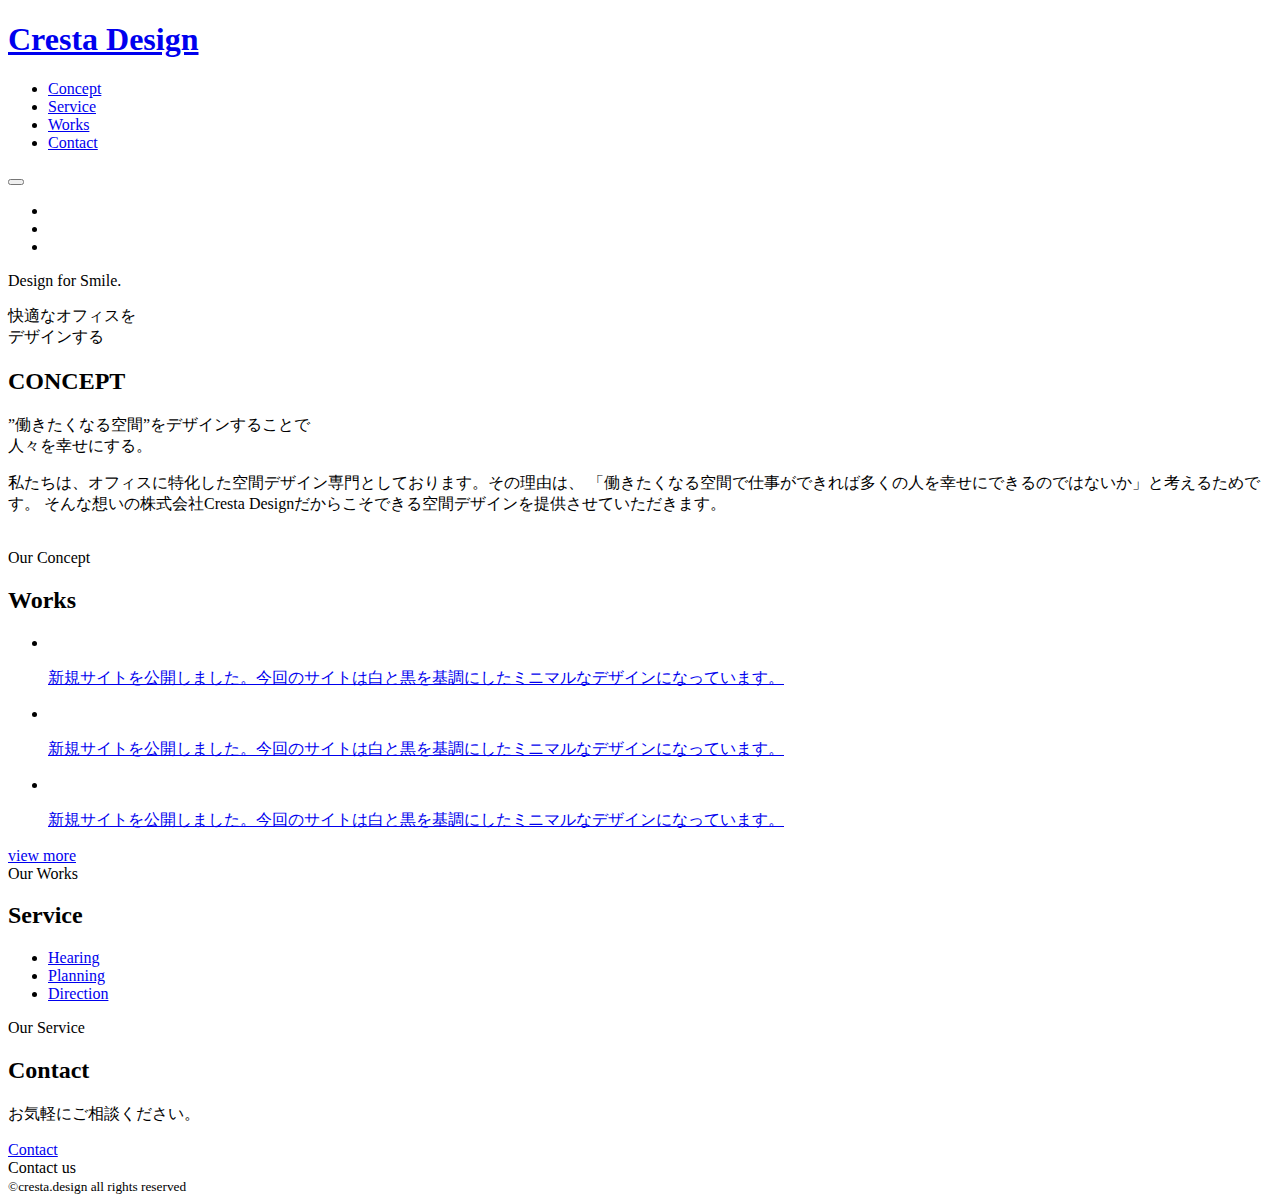
==== index.html @ e447c717 "XDからのコーディング2" ====
<!DOCTYPE html>
<html lang="ja">
<head>
    <meta charset="UTF-8">
    <meta name="viewport" content="width=device-width, initial-scale=1.0">
    <title>Cresta Design|快適なオフィスをデザインする会社</title>
    <link rel="stylesheet" href="./reset.css">
    <link href="https://fonts.googleapis.com/css?family=Noto+Serif+JP:400,700|Noto+Serif:400,700,700i&display=swap&subset=japanese" rel="stylesheet">
    <link rel="stylesheet" href="./style.css">
    <link rel="stylesheet" type="text/css" href="//cdn.jsdelivr.net/npm/slick-carousel@1.8.1/slick/slick.css"/>
</head>
<body>
    <header class="header">
        <div class="header-inner">
<h1 class="site-title"><a href="./">Cresta Design</a></h1>
<nav class="header-nav">
    <ul class="nav-list">
        <li class="nav-item"><a href="#">Concept</a></li>
        <li class="nav-item"><a href="#">Service</a></li>
        <li class="nav-item"><a href="#">Works</a></li>
        <li class="nav-item"><a href="./contact/">Contact</a></li>
    </ul>
</nav>
<button class="burger-btn">
    <span class="bar bar_top"></span>
    <span class="bar bar_mid"></span>
    <span class="bar bar_bottom"></span>
</button>
        </div>
    </header>
    <main>
        <div class="fv">
            <ul class="slider">
                <li><img src="image/fv-bgi_01@2x.jpg" alt=""></li>
                <li><img src="image/fv-bgi_02@2x.jpg" alt=""></li>
                <li><img src="image/fv-bgi_03@2x.jpg" alt=""></li>
            </ul>
            <div class="main-copy">
                <p class="en-copy">Design for Smile.</p>
                <p class="jp-copy">快適なオフィスを<br class="sp-br">デザインする</p>
            </div>
        </div>

        <section class="section-wrapper">
            <h2 class="section-title">CONCEPT</h2>
            <div class="section-inner">
            <p class="concept-lead">
                ”働きたくなる空間”をデザインすることで<br class="pc-br">
                人々を幸せにする。</p>
                <div class="concept-content">
                    <p class="concept-text">私たちは、オフィスに特化した空間デザイン専門としております。その理由は、
                        「働きたくなる空間で仕事ができれば多くの人を幸せにできるのではないか」と考えるためです。
                        そんな想いの株式会社Cresta Designだからこそできる空間デザインを提供させていただきます。
                    </p>
                    <div class="concept-img-wrapper">
                        <img src="image/concept-image@2x.jpg" alt="">
                    </div>
                </div>
            </div>
                <div class="section-bottom">Our Concept</div>
        </section>

        <section class="section-wrapper bg-works">
        <h2 class="section-title text-right text-white">Works</h2>
        <ul class="works-list">
        <li class="works-item">
            <a href="#">
                <div class="works-list-img"><img src="image/card-img01@2x.jpg" alt=""></div>
                <p class="works-list-text">新規サイトを公開しました。今回のサイトは白と黒を基調にしたミニマルなデザインになっています。</p>
            </a>
        </li>
        <li class="works-item">
            <a href="#">
                <div class="works-list-img"><img src="image/card-img02@2x.jpg" alt=""></div>
                <p class="works-list-text">新規サイトを公開しました。今回のサイトは白と黒を基調にしたミニマルなデザインになっています。</p>
            </a>
        </li>
        <li class="works-item">
            <a href="#">
                <div class="works-list-img"><img src="image/card-img03@2x.jpg" alt=""></div>
                <p class="works-list-text">新規サイトを公開しました。今回のサイトは白と黒を基調にしたミニマルなデザインになっています。</p>
            </a>
        </li>
    </ul>
    <div class="link-btn-wrapper">
    <a href="#" class="link-btn">view more</a></div>
    <div class="section-bottom text-right">Our Works</div>
</section>


        <section class="section-wrapper">
            <h2 class="section-title">Service</h2>
                <ul class="service-list">
                    <li class="service-item service1"><a href="#">Hearing</a></li>
                    <li class="service-item service2"><a href="#">Planning</a></li>
                    <li class="service-item service3"><a href="#">Direction</a></li>
                </ul>
                <div class="section-bottom text-right">Our Service</div>
            
        </section>


        <section class="section-wrapper bg-contact">
        <h2 class="section-title text-right text-white">Contact</h2>
        <div class="section-inner">
            <p class="contact-text">お気軽にご相談ください。</p>
                <a href="./contact/" class="link-btn">Contact</a>
        </div>
        <div class="section-bottom text-white">Contact us</div>
        </section>
    </main>
    <footer class="fotter">
        <small>&copy;cresta.design all rights reserved</small>
    </footer>

    <script src="https://ajax.googleapis.com/ajax/libs/jquery/3.7.1/jquery.min.js"></script>
    <script type="text/javascript" src="https://cdn.jsdelivr.net/npm/slick-carousel@1.8.1/slick/slick.min.js"></script>
    <script src="js/script.js"></script>
</body>
</html>
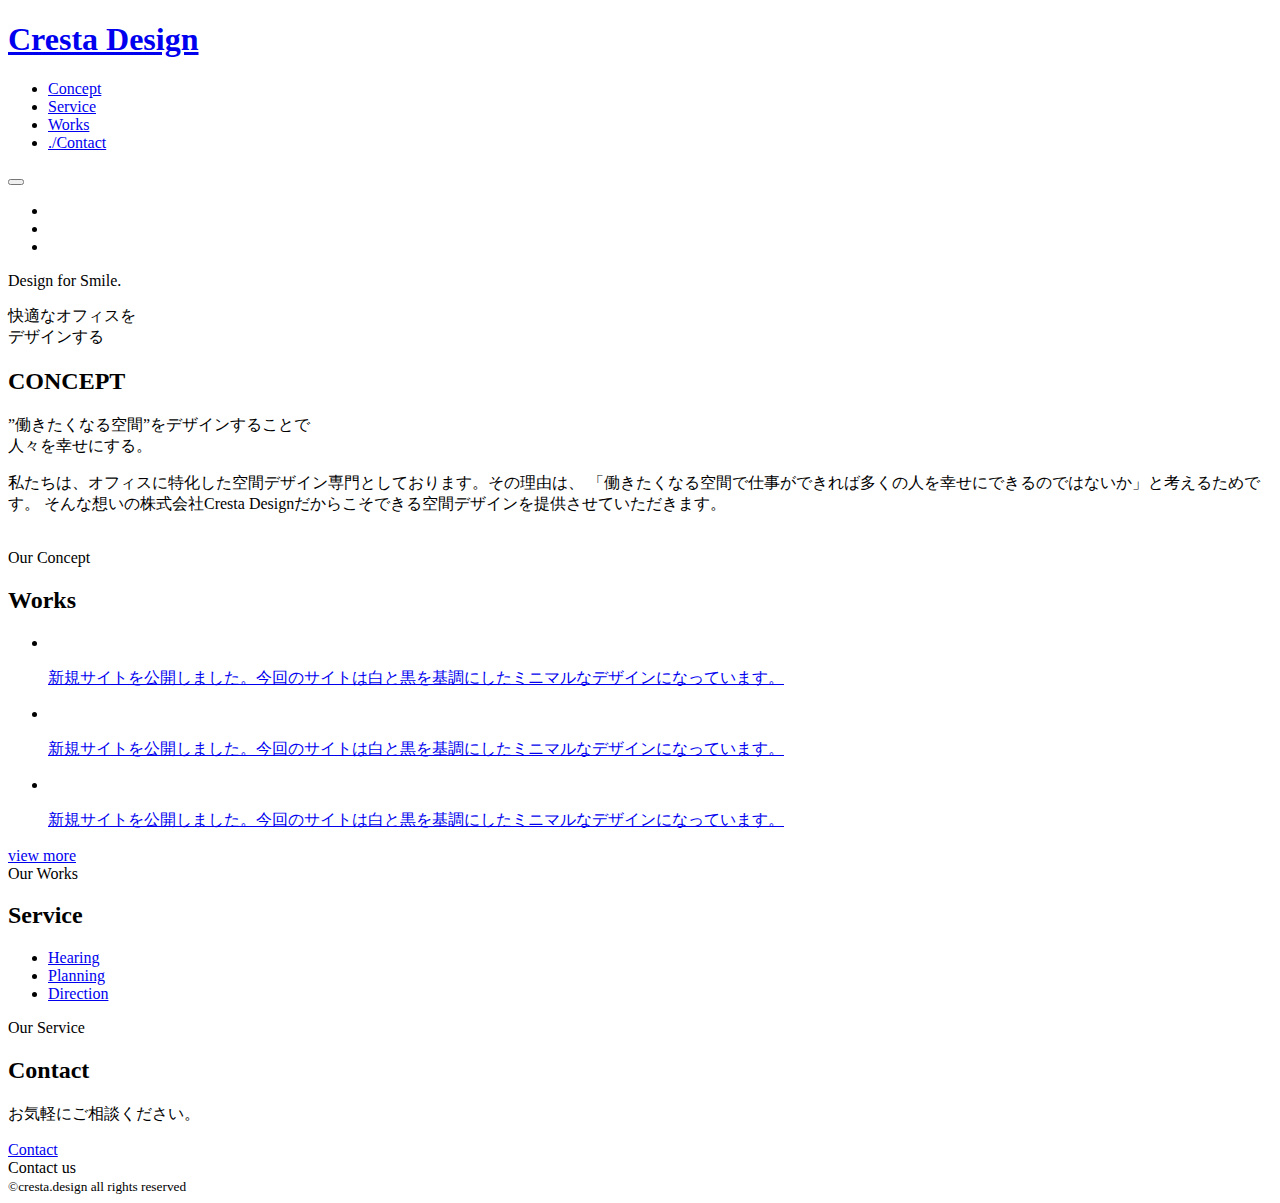
==== commit f69f71c2: "XDからのコーディング3" ====
--- a/index.html
+++ b/index.html
@@ -7,7 +7,7 @@
     <link rel="stylesheet" href="./reset.css">
     <link href="https://fonts.googleapis.com/css?family=Noto+Serif+JP:400,700|Noto+Serif:400,700,700i&display=swap&subset=japanese" rel="stylesheet">
     <link rel="stylesheet" href="./style.css">
-    <link rel="stylesheet" type="text/css" href="//cdn.jsdelivr.net/npm/slick-carousel@1.8.1/slick/slick.css"/>
+    <link rel="stylesheet" type="text/css" href="https://cdn.jsdelivr.net/npm/slick-carousel@1.8.1/slick/slick.css"/>
 </head>
 <body>
     <header class="header">
@@ -18,7 +18,7 @@
         <li class="nav-item"><a href="#">Concept</a></li>
         <li class="nav-item"><a href="#">Service</a></li>
         <li class="nav-item"><a href="#">Works</a></li>
-        <li class="nav-item"><a href="./contact/">Contact</a></li>
+        <li class="nav-item"><a href="contact.html">./Contact</a></li>
     </ul>
 </nav>
 <button class="burger-btn">
@@ -104,7 +104,7 @@
         <h2 class="section-title text-right text-white">Contact</h2>
         <div class="section-inner">
             <p class="contact-text">お気軽にご相談ください。</p>
-                <a href="./contact/" class="link-btn">Contact</a>
+                <a href="contact.html" class="link-btn">Contact</a>
         </div>
         <div class="section-bottom text-white">Contact us</div>
         </section>
@@ -113,7 +113,7 @@
         <small>&copy;cresta.design all rights reserved</small>
     </footer>
 
-    <script src="https://ajax.googleapis.com/ajax/libs/jquery/3.7.1/jquery.min.js"></script>
+    <script src="https://ajax.googleapis.com/ajax/libs/jquery/3.4.1/jquery.min.js"></script>
     <script type="text/javascript" src="https://cdn.jsdelivr.net/npm/slick-carousel@1.8.1/slick/slick.min.js"></script>
     <script src="js/script.js"></script>
 </body>
